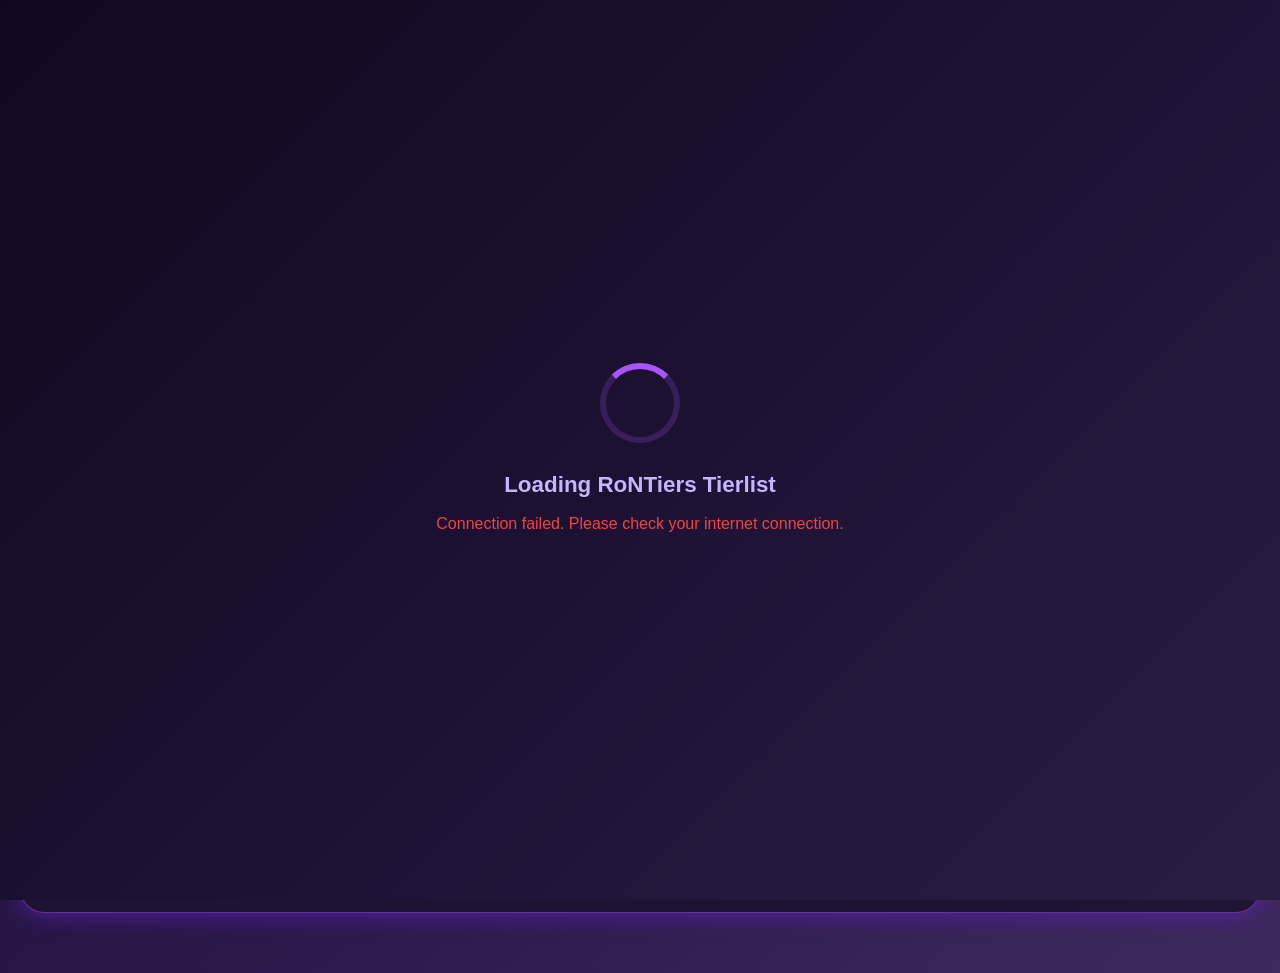
==== StellarTiers/index.html @ ba0ff7cf "Update index.html" ====
<!DOCTYPE html>
<html lang="en">
    <head>
        <meta charset="UTF-8" />
        <meta name="viewport" content="width=1700, user-scalable=yes" />
        <meta property="og:title" content="RoNTiers Tierlist - Rankings" />
        <meta
            property="og:description"
            content="Interactive tierlist showcasing skilled Minecraft PvP players across Crystal, Sword, UHC, Potion, and more gamemodes. Created specifically for Stellar then Repurposed for RoN - by ImApo"
        />
        <meta property="og:image" content="../TempRON.png" />
        <meta property="og:url" content="https://im-apo.github.io/SealTiers/StellarTiers/" />
        <meta property="og:type" content="website" />
        <link rel="icon" type="image/x-icon" href="../TempRON.png" />
        <meta name="color-scheme" content="dark" />
        <title>RoNTiers Tierlist - Rankings</title>
        <script>
            // Disable right-click
            document.addEventListener('contextmenu', function(e) { e.preventDefault(); return false; });
    
            // Block F12, Ctrl+Shift+I/J/C, Ctrl+U, Ctrl+S, Ctrl+A, Ctrl+P
            document.addEventListener('keydown', function(e) {
                var blocked = false;
                if (e.key === 'F12') blocked = true;
                if (e.ctrlKey && e.shiftKey && ['I','J','C','i','j','c'].includes(e.key)) blocked = true;
                if (e.ctrlKey && ['u','U','s','S','a','A','p','P'].includes(e.key)) blocked = true;
                if (blocked) { e.preventDefault(); e.stopPropagation(); return false; }
            }, true);
    
            // Clear console periodically to deter inspection
            setInterval(function() {
                console.clear();
                console.log('%c🔒 ApolloMC — Protected & All Rights Reserved', 'color:#ff003c;font-size:14px;font-weight:bold;');
            }, 1500);
    
            // Disable drag-select on entire page
            document.addEventListener('selectstart', function(e) { e.preventDefault(); return false; });
        </script>
        <style>
            * {
                margin: 0;
                padding: 0;
                box-sizing: border-box;
            }

            body {
                font-family: "Inter", -apple-system, BlinkMacSystemFont,
                    "Segoe UI", Roboto, sans-serif;
                background: linear-gradient(
                    135deg,
                    #1a0a2e,
                    #2d1b4e 60%,
                    #3d2a5e 100%
                );
                color: #e5e5e5;
                min-height: 100vh;
                line-height: 1.6;
                overflow-x: hidden;
                position: relative;
            }

            body::before {
                content: "";
                position: fixed;
                top: 0;
                left: 0;
                width: 100%;
                height: 100%;
                background-color: #000000;
                background-image: url("https://www.transparenttextures.com/patterns/asfalt-light.png");
                opacity: 0.3;
                z-index: -1;
            }

            .container {
                max-width: 1700px;
                margin: 0 auto;
                padding: 20px;
                padding-bottom: 60px;
            }

            .header {
                background: rgba(45, 27, 78, 0.9);
                backdrop-filter: blur(20px);
                border-radius: 24px;
                padding: 22px 12px;
                box-shadow: 0 20px 40px rgba(91, 33, 182, 0.6);
                border: 1px solid rgba(168, 85, 247, 0.5);
                text-align: center;
            }

            .logo {
                width: 120px;
                height: 120px;
                border-radius: 16px;
                margin: 0 auto 20px;
                display: block;
                border: 3px solid rgba(168, 85, 247, 0.4);
                box-shadow: 0 0 20px rgba(168, 85, 247, 0.4);
                margin-bottom: 12px;
                cursor: pointer;
            }

            .header h1 {
                font-size: 2.5rem;
                font-weight: 800;
                background: linear-gradient(135deg, #a855f7, #8b5cf6, #7c3aed);
                -webkit-background-clip: text;
                -webkit-text-fill-color: transparent;
                background-clip: text;
                margin-bottom: 10px;
                position: relative;
                z-index: 1;
            }

            .header p,
            .header p2 {
                font-size: 1.3rem;
                color: #9ca3af;
                position: relative;
                z-index: 1;
                font-weight: 500;
            }

            .action-buttons {
                position: absolute;
                top: 20px;
                right: 20px;
                display: flex;
                gap: 12px;
                z-index: 2;
            }
            .action-buttons-2 {
                position: absolute;
                top: 20px;
                left: 20px;
                display: flex;
                gap: 12px;
                z-index: 2;
            }

            .action-button {
                background: rgba(45, 27, 78, 0.9);
                border: 2px solid rgba(168, 85, 247, 0.6);
                border-radius: 16px;
                padding: 12px 20px;
                color: #c4b5fd;
                font-size: 14px;
                font-weight: 600;
                cursor: pointer;
                transition: all 0.3s ease;
                backdrop-filter: blur(10px);
                user-select: none;
                display: flex;
                align-items: center;
                gap: 8px;
                text-decoration: none;
                box-shadow: 0 0 15px rgba(168, 85, 247, 0.3);
            }

            .action-button:hover {
                background: #7c3aed;
                color: #fff;
                transform: translateY(-2px);
                box-shadow: 0 0 20px rgba(168, 85, 247, 0.7);
            }

            .action-button svg {
                width: 16px;
                height: 16px;
            }

            #searchContainer {
                position: relative;
                margin: 24px auto 0 auto;
                display: block;
                max-width: 320px;
                width: 100%;
                background: rgba(30, 20, 50, 0.9);
                border: 2px solid rgba(168, 85, 247, 0.5);
                border-radius: 16px;
                padding: 10px 12px;
                backdrop-filter: blur(10px);
                transition: all 0.3s ease;
            }

            #searchContainer:hover {
                border-color: #a855f7;
                box-shadow: 0 0 20px rgba(168, 85, 247, 0.4);
            }

            #searchContainer:focus-within {
                border-color: #c4b5fd;
                box-shadow: 0 0 20px rgba(196, 181, 253, 0.6);
            }

            #searchBox {
                background: transparent;
                border: none;
                outline: none;
                color: #e5e5e5;
                font-size: 16px;
                width: 100%;
                padding-left: 32px;
                padding-right: 32px;
            }

            #searchBox::placeholder {
                color: #9ca3af;
            }

            #pageSizeSelector {
                background: rgba(30, 20, 50, 0.9);
                border: 2px solid rgba(168, 85, 247, 0.5);
                border-radius: 12px;
                padding: 6px 12px;
                color: #e5e5e5;
                font-size: 14px;
                font-weight: 600;
                cursor: pointer;
                transition: all 0.3s ease;
            }

            #pageSizeSelector:hover {
                border-color: #a855f7;
                box-shadow: 0 0 20px rgba(168, 85, 247, 0.4);
            }

            .gamemode-switcher {
                display: flex;
                align-items: center;
                justify-content: center;
                gap: 12px;
            }

            .arrow-btn {
                background: rgba(45, 27, 78, 0.95);
                border: 2px solid rgba(168, 85, 247, 0.6);
                border-radius: 50%;
                width: 40px;
                height: 40px;
                color: #c4b5fd;
                font-size: 18px;
                font-weight: bold;
                cursor: pointer;
                transition: all 0.2s ease;
            }

            .arrow-btn:hover {
                background: rgba(124, 58, 237, 0.95);
                border-color: #c4b5fd;
                box-shadow: 0 0 10px rgba(196, 181, 253, 0.5);
            }

            .gamemode-page {
                display: none;
                flex-wrap: wrap;
                gap: 8px;
                justify-content: center;
                margin-bottom: 20px;
            }

            .gamemode-page.active {
                display: flex;
            }

            .gamemode-tab-container {
                display: flex;
                flex-direction: row;
                flex-wrap: wrap;
                justify-content: center;
                flex: 1;
            }

            .gamemode-tab {
                background: rgba(45, 27, 78, 0.95);
                border: 2px solid rgba(168, 85, 247, 0.6);
                border-radius: 12px;
                padding: 8px 14px;
                color: #c4b5fd;
                font-weight: 600;
                cursor: pointer;
                transition: all 0.3s ease;
                backdrop-filter: blur(10px);
                user-select: none;
                display: flex;
                align-items: center;
                gap: 10px;
            }

            .gamemode-tab:hover {
                background: rgba(124, 58, 237, 0.95);
                border-color: #c4b5fd;
                transform: translateY(-2px);
                box-shadow: 0 0 12px rgba(196, 181, 253, 0.4);
            }

            .gamemode-tab.active {
                background: linear-gradient(135deg, #7c3aed, #6d28d9);
                border-color: #c4b5fd;
                color: #fff;
                font-weight: 700;
                box-shadow: 0 0 18px rgba(196, 181, 253, 0.7);
            }

            .gamemode-separator {
                width: 2px;
                height: 40px;
                background: rgba(168, 85, 247, 0.3);
                margin: 0 20px;
            }

            .gamemode-icon {
                width: 24px;
                height: 24px;
                object-fit: contain;
            }

            .leaderboard {
                background: rgba(30, 20, 50, 0.95);
                border-radius: 24px;
                padding: 40px;
                backdrop-filter: blur(20px);
                border: 1px solid rgba(168, 85, 247, 0.5);
                box-shadow: 0 0 25px rgba(91, 33, 182, 0.9);
            }

            .leaderboard-header {
                display: grid;
                grid-template-columns: 80px 1fr 400px;
                gap: 20px;
                padding: 20px 0;
                border-bottom: 2px solid rgba(168, 85, 247, 0.3);
                margin-bottom: 20px;
                font-weight: 700;
                color: #c4b5fd;
                font-size: 16px;
            }

            .player-row {
                display: grid;
                grid-template-columns: 80px 1fr 400px;
                gap: 20px;
                padding: 20px 0;
                border-bottom: 1px solid rgba(168, 85, 247, 0.1);
                transition: all 0.3s ease;
                border-radius: 16px;
                margin-bottom: 8px;
                cursor: pointer;
            }

            .player-row:hover {
                background: rgba(124, 58, 237, 0.2);
                box-shadow: 0 0 14px rgba(196, 181, 253, 0.25);
                transform: translateX(8px);
            }

            .rank {
                font-weight: 800;
                font-size: 1.4rem;
                display: flex;
                align-items: center;
                justify-content: center;
                color: #ffffff;
            }

            .player-info {
                display: flex;
                align-items: center;
                gap: 20px;
            }

            .player-avatar {
                width: 48px;
                height: 48px;
                border-radius: 12px;
                border: 3px solid rgba(168, 85, 247, 0.4);
                transition: transform 0.3s ease;
                background: rgba(45, 27, 78, 0.9);
            }

            .player-avatar:hover {
                transform: scale(1.1);
            }

            .player-details {
                display: flex;
                flex-direction: column;
                gap: 4px;
            }

            .player-name {
                font-weight: 700;
                font-size: 1.2rem;
                color: #e5e5e5;
            }

            .player-points {
                font-size: 0.9rem;
                color: #9ca3af;
                display: flex;
                align-items: center;
                gap: 8px;
            }

            /* ===== BASE BADGE ===== */
            .points-badge {
                display: inline-flex;
                align-items: center;
                justify-content: center;
                padding: 4px 8px;
                border-radius: 8px;
                font-size: 0.8rem;
                position: relative;
                overflow: hidden;
                font-weight: 600;
                text-transform: uppercase;
                vertical-align: middle;
                margin-bottom: 2px;
                margin-top: 2px;
            }
            
            /* ===== BADGE VARIANTS ===== */
            .points-badge.pointoverlord {
                background: linear-gradient(135deg, #fbbf24, #f59e0b, #fcd34d);
                box-shadow: 0 0 14px rgba(255, 204, 51, 0.6);
                color: #fff;
            }
            .points-badge.legendary {
                background: linear-gradient(135deg, #fbbf24, #9333ea);
                box-shadow: 0 0 12px rgba(251, 191, 36, 0.6);
                color: #fff;
            }
            .points-badge.master {
                background: linear-gradient(135deg, #8b5cf6, #6d28d9);
                box-shadow: 0 0 12px rgba(127, 0, 255, 0.6);
                color: #fff;
            }
            .points-badge.expert {
                background: linear-gradient(135deg, #3b82f6, #1d4ed8);
                box-shadow: 0 0 12px rgba(0, 128, 255, 0.6);
                color: #fff;
            }
            .points-badge.advanced {
                background: linear-gradient(135deg, #10b981, #059669);
                box-shadow: 0 0 12px rgba(51, 255, 153, 0.6);
                color: #fff;
            }
            .points-badge.intermediate {
                background: linear-gradient(135deg, #f97316, #ea580c);
                box-shadow: 0 0 12px rgba(255, 153, 51, 0.6);
                color: #fff;
            }
            .points-badge.novice {
                background: linear-gradient(135deg, #6b7280, #4b5563);
                box-shadow: 0 0 12px rgba(203, 213, 225, 0.6);
                color: #fff;
            }
            
            /* ===== SHINE on top badges ===== */
            .points-badge.pointoverlord::after,
            .points-badge.legendary::after,
            .points-badge.master::after,
            .points-badge.expert::after {
                content: "";
                position: absolute;
                top: 0;
                left: -75%;
                width: 50%;
                height: 100%;
                background: linear-gradient(120deg, rgba(203,213,225,0) 0%, rgba(203,213,225,0.6) 50%, rgba(203,213,225,0) 100%);
                transform: skewX(-25deg);
                animation: shine 4s ease-in-out infinite;
            }
            
            /* ===== GRADIENT TEXT on points number ===== */
            .player-details:has(.points-badge.pointoverlord) .player-points .points-number,
            .player-modal-points:has(.points-badge.pointoverlord) .points-number {
                background: linear-gradient(135deg, #fbbf24, #f59e0b, #fcd34d);
                -webkit-background-clip: text;
                -webkit-text-fill-color: transparent;
                background-clip: text;
            }
            .player-details:has(.points-badge.legendary) .player-points .points-number,
            .player-modal-points:has(.points-badge.legendary) .points-number {
                background: linear-gradient(135deg, #fbbf24, #9333ea);
                -webkit-background-clip: text;
                -webkit-text-fill-color: transparent;
                background-clip: text;
            }
            .player-details:has(.points-badge.master) .player-points .points-number,
            .player-modal-points:has(.points-badge.master) .points-number {
                background: linear-gradient(135deg, #8b5cf6, #6d28d9);
                -webkit-background-clip: text;
                -webkit-text-fill-color: transparent;
                background-clip: text;
            }
            .player-details:has(.points-badge.expert) .player-points .points-number,
            .player-modal-points:has(.points-badge.expert) .points-number {
                background: linear-gradient(135deg, #3b82f6, #1d4ed8);
                -webkit-background-clip: text;
                -webkit-text-fill-color: transparent;
                background-clip: text;
            }
            .player-details:has(.points-badge.advanced) .player-points .points-number,
            .player-modal-points:has(.points-badge.advanced) .points-number {
                background: linear-gradient(135deg, #10b981, #059669);
                -webkit-background-clip: text;
                -webkit-text-fill-color: transparent;
                background-clip: text;
            }
            .player-details:has(.points-badge.intermediate) .player-points .points-number,
            .player-modal-points:has(.points-badge.intermediate) .points-number {
                background: linear-gradient(135deg, #f97316, #ea580c);
                -webkit-background-clip: text;
                -webkit-text-fill-color: transparent;
                background-clip: text;
            }
            
            /* ===== SHINE keyframe (skip if already defined) ===== */
            @keyframes shine {
                0%   { left: -75%; }
                10%  { left: 125%; }
                100% { left: 125%; }
            }
            
            .button-icon {
                width: 20px;
                height: 20px;
                object-fit: contain;
            }

            .gamemode-tiers {
                display: flex;
                flex-direction: column;
                gap: 12px;
                align-items: center;
                justify-content: center;
                width: 100%;
                max-width: none;
                margin-left: -180px;
                padding-left: 20px;
            }

            .tier-row-wrapper {
                display: flex;
                align-items: center;
                gap: 12px;
                width: 100%;
                max-width: 600px;
                justify-content: center;
            }

            .tier-row-label {
                font-size: 0.85rem;
                font-weight: 700;
                color: #9ca3af;
                white-space: nowrap;
                min-width: 80px;
                text-align: right;
            }

            .tier-row {
                display: flex;
                flex-wrap: nowrap;
                gap: 6px;
                align-items: center;
                justify-content: center;
                flex: 1;
            }

            .gamemode-tier-item {
                display: flex;
                flex-direction: column;
                align-items: center;
                gap: 4px;
                padding: 6px;
                background: rgba(30, 20, 50, 0.6);
                border-radius: 10px;
                border: 1px solid rgba(168, 85, 247, 0.3);
                transition: all 0.2s ease;
                min-width: 44px;
                flex-shrink: 0;
            }

            .gamemode-tier-item:hover {
                background: rgba(45, 27, 78, 0.8);
                transform: translateY(-1px);
                border-color: rgba(168, 85, 247, 0.5);
            }

            .gamemode-tier-icon-container {
                width: 28px;
                height: 28px;
                background: rgba(45, 27, 78, 0.8);
                border-radius: 50%;
                display: flex;
                align-items: center;
                justify-content: center;
                border: 1px solid rgba(168, 85, 247, 0.4);
            }

            .gamemode-tier-icon {
                width: 20px;
                height: 20px;
                object-fit: contain;
            }

            .gamemode-tier-item .tier {
                font-size: 0.8rem;
                padding: 2px 4px;
                margin: 0;
                white-space: nowrap;
                font-weight: 600;
            }

            .tier {
                padding: 5px 12px;
                display: inline-block;
                color: #fff;
                border-radius: 8px;
                font-size: 0.8rem;
                font-weight: bold;
                text-transform: uppercase;
                text-shadow: 0 1px 2px rgba(0, 0, 0, 0.4);
                box-shadow: 0 4px 12px rgba(0, 0, 0, 0.1);
                position: relative;
                overflow: hidden;
                transition: all 0.25s ease-in-out;
            }
            
            .tier:hover {
                transform: scale(1.05);
                box-shadow: 0 0 15px rgba(203, 213, 225, 0.6);
            }
            
            .tier.lt6 {
                background: linear-gradient(135deg, #5b3a29, #8b5a2b, #d4af37);
                box-shadow: 0 0 14px rgba(212, 175, 55, 0.5);
            }
            .tier.ht6 {
                background: linear-gradient(135deg, #d4af37, #f6e27a, #ffd700);
                box-shadow: 0 0 14px rgba(255, 215, 0, 0.6);
                color: #020617;
            }
            .tier.lt5 {
                background: linear-gradient(135deg, #b91c1c, #d97706, #f97316);
                box-shadow: 0 0 14px rgba(255, 102, 0, 0.5);
            }
            .tier.ht5 {
                background: linear-gradient(135deg, #fbbf24, #f59e0b, #fcd34d);
                box-shadow: 0 0 14px rgba(255, 204, 51, 0.6);
                color: #020617;
            }
            .tier.lt4 {
                background: linear-gradient(135deg, #004d40, #0f766e, #10b981);
                box-shadow: 0 0 14px rgba(51, 255, 153, 0.5);
            }
            .tier.ht4 {
                background: linear-gradient(135deg, #34d399, #5eead4, #99f6e4);
                box-shadow: 0 0 14px rgba(102, 255, 204, 0.6);
                color: #020617;
            }
            .tier.lt3 {
                background: linear-gradient(135deg, #1e3a8a, #3b82f6, #60a5fa);
                box-shadow: 0 0 14px rgba(0, 128, 255, 0.5);
            }
            .tier.ht3 {
                background: linear-gradient(135deg, #60a5fa, #93c5fd, #bfdbfe);
                box-shadow: 0 0 14px rgba(150, 200, 255, 0.6);
                color: #020617;
            }
            .tier.lt2 {
                background: linear-gradient(135deg, #581c87, #7e22ce, #a855f7, #c084fc);
                box-shadow: 0 0 14px rgba(168, 85, 247, 0.6);
            }
            .tier.ht2 {
                background: linear-gradient(135deg, #8b5cf6, #c084fc, #e879f9);
                box-shadow: 0 0 14px rgba(224, 121, 249, 0.6);
                color: #020617;
            }
            .tier.lt1 {
                background: linear-gradient(135deg, #be123c, #ec4899, #f43f5e);
                box-shadow: 0 0 14px rgba(255, 51, 102, 0.6);
            }
            .tier.ht1 {
                background: linear-gradient(135deg, #f472b6, #ec4899, #e879f9);
                box-shadow: 0 0 14px rgba(236, 72, 153, 0.6);
                color: #020617;
            }
            .tier.lt0 {
                background: linear-gradient(135deg, #ffb6c1, #ffd700, #98fb98, #add8e6, #dda0dd);
                box-shadow: 0 0 14px rgba(255, 182, 193, 0.6);
                color: #020617;
            }
            .tier.ht0 {
                background: linear-gradient(135deg, #ff0000, #ff7f00, #ffff00, #00ff00, #00bfff, #4b0082, #ee82ee);
                box-shadow: 0 0 16px rgba(255, 128, 0, 0.7);
            }
            
            /* Retired tiers */
            .tier.rlt6 {
                background: linear-gradient(135deg, #5b3a29, #8b5a2b, #d4af37);
                box-shadow: 0 0 14px rgba(212, 175, 55, 0.5);
            }
            .tier.rht6 {
                background: linear-gradient(135deg, #d4af37, #f6e27a, #ffd700);
                box-shadow: 0 0 14px rgba(255, 215, 0, 0.6);
                color: #020617;
            }
            .tier.rlt5 {
                background: linear-gradient(135deg, #b91c1c, #d97706, #f97316);
                box-shadow: 0 0 14px rgba(255, 102, 0, 0.5);
            }
            .tier.rht5 {
                background: linear-gradient(135deg, #fbbf24, #f59e0b, #fcd34d);
                box-shadow: 0 0 14px rgba(255, 204, 51, 0.6);
                color: #020617;
            }
            .tier.rlt4 {
                background: linear-gradient(135deg, #004d40, #0f766e, #10b981);
                box-shadow: 0 0 14px rgba(51, 255, 153, 0.5);
            }
            .tier.rht4 {
                background: linear-gradient(135deg, #34d399, #5eead4, #99f6e4);
                box-shadow: 0 0 14px rgba(102, 255, 204, 0.6);
                color: #020617;
            }
            .tier.rlt3 {
                background: linear-gradient(135deg, #1e3a8a, #3b82f6, #60a5fa);
                box-shadow: 0 0 14px rgba(0, 128, 255, 0.5);
            }
            .tier.rht3 {
                background: linear-gradient(135deg, #60a5fa, #93c5fd, #bfdbfe);
                box-shadow: 0 0 14px rgba(150, 200, 255, 0.6);
                color: #020617;
            }
            .tier.rlt2 {
                background: linear-gradient(135deg, #581c87, #7e22ce, #a855f7, #c084fc);
                box-shadow: 0 0 14px rgba(168, 85, 247, 0.6);
            }
            .tier.rht2 {
                background: linear-gradient(135deg, #8b5cf6, #c084fc, #e879f9);
                box-shadow: 0 0 14px rgba(224, 121, 249, 0.6);
                color: #020617;
            }
            .tier.rlt1 {
                background: linear-gradient(135deg, #be123c, #ec4899, #f43f5e);
                box-shadow: 0 0 14px rgba(255, 51, 102, 0.6);
            }
            .tier.rht1 {
                background: linear-gradient(135deg, #f472b6, #ec4899, #e879f9);
                box-shadow: 0 0 14px rgba(236, 72, 153, 0.6);
                color: #020617;
            }
            .tier.rlt0 {
                background: linear-gradient(135deg, #ffb6c1, #ffd700, #98fb98, #add8e6, #dda0dd);
                box-shadow: 0 0 14px rgba(255, 182, 193, 0.6);
                color: #020617;
            }
            .tier.rht0 {
                background: linear-gradient(135deg, #ff0000, #ff7f00, #ffff00, #00ff00, #00bfff, #4b0082, #ee82ee);
                box-shadow: 0 0 16px rgba(255, 128, 0, 0.7);
            }
            
            /* Shine on top tiers */
            .tier.lt0::after, .tier.ht0::after,
            .tier.rlt0::after, .tier.rht0::after,
            .tier.rlt1::after, .tier.rht1::after,
            .tier.rlt2::after, .tier.rht2::after {
                content: "";
                position: absolute;
                top: 0;
                left: -75%;
                width: 50%;
                height: 100%;
                background: linear-gradient(120deg, rgba(203,213,225,0) 0%, rgba(203,213,225,0.6) 50%, rgba(203,213,225,0) 100%);
                transform: skewX(-25deg);
                animation: shine 4s ease-in-out infinite;
            }
            
            @keyframes shine {
                0%   { left: -75%; }
                10%  { left: 125%; }
                100% { left: 125%; }
            }

            .modal {
                position: fixed;
                inset: 0;
                background: rgba(0, 0, 0, 0.6);
                display: flex;
                align-items: center;
                justify-content: center;
                z-index: 9999;
            }

            .modal-content {
                position: relative;
                width: min(90vw, 600px);
                background: rgba(45, 27, 78, 0.95);
                border-radius: 24px;
                padding: 32px 24px;
                box-shadow: 0 25px 50px rgba(91, 33, 182, 0.8);
                max-height: 85vh;
                overflow: auto;
                display: flex;
                flex-direction: column;
                align-items: center;
                border: 1px solid rgba(168, 85, 247, 0.4);
                backdrop-filter: blur(20px);
                color: #f5f5f5;
            }

            .close-btn {
                position: absolute;
                top: 16px;
                right: 22px;
                font-size: 2em;
                background: none;
                border: none;
                color: #c4b5fd;
                cursor: pointer;
                opacity: 0.7;
                transition: opacity 0.2s;
            }

            .loading-screen {
                position: fixed;
                top: 0;
                left: 0;
                width: 100%;
                height: 100%;
                background: linear-gradient(
                    135deg,
                    #1a0a2e,
                    #2d1b4e 60%,
                    #3d2a5e 100%
                );
                display: flex;
                flex-direction: column;
                align-items: center;
                justify-content: center;
                z-index: 10000;
                opacity: 1;
                visibility: visible;
                transition: opacity 0.5s ease, visibility 0.5s ease;
            }

            .loading-screen::before {
                content: "";
                position: absolute;
                top: 0;
                left: 0;
                width: 100%;
                height: 100%;
                background-color: #000000;
                background-image: url("https://www.transparenttextures.com/patterns/asfalt-light.png");
                opacity: 0.3;
                z-index: -1;
            }

            .loading-screen.hidden {
                opacity: 0;
                visibility: hidden;
                pointer-events: none;
            }

            .loading-spinner {
                width: 80px;
                height: 80px;
                border: 6px solid rgba(168, 85, 247, 0.2);
                border-top: 6px solid #a855f7;
                border-radius: 50%;
                animation: spin 1s linear infinite;
            }

            .loading-text {
                margin-top: 24px;
                font-size: 1.4rem;
                color: #c4b5fd;
                font-weight: 600;
                text-align: center;
            }

            .loading-subtext {
                margin-top: 8px;
                font-size: 1rem;
                color: #9ca3af;
                text-align: center;
            }

            .close-btn:hover {
                opacity: 1;
            }

            .player-modal-header {
                display: flex;
                flex-direction: column;
                align-items: center;
                margin-bottom: 24px;
                text-align: center;
            }

            .player-modal-avatar {
                width: 100px;
                height: 100px;
                border-radius: 50%;
                border: 3px solid rgba(168, 85, 247, 0.4);
                margin-bottom: 16px;
                box-shadow: 0 8px 24px rgba(168, 85, 247, 0.4);
            }

            .player-modal-name {
                font-size: 2rem;
                font-weight: 800;
                margin-bottom: 8px;
                background: linear-gradient(135deg, #a855f7, #8b5cf6);
                -webkit-background-clip: text;
                -webkit-text-fill-color: transparent;
                background-clip: text;
            }

            .player-modal-points {
                font-size: 1.2rem;
                color: #9ca3af;
                font-weight: 600;
                margin-bottom: 16px;
            }

            .modal-section {
                width: 100%;
                margin-bottom: 24px;
            }

            .modal-section-title {
                font-size: 1.1rem;
                font-weight: 700;
                color: #c4b5fd;
                text-transform: uppercase;
                letter-spacing: 0.5px;
                margin-bottom: 12px;
                border-bottom: 1px solid rgba(168, 85, 247, 0.3);
                padding-bottom: 4px;
            }

            .tier-grid {
                display: flex;
                flex-wrap: wrap;
                gap: 12px;
                justify-content: center;
                padding: 16px;
                background: rgba(30, 20, 50, 0.6);
                border-radius: 16px;
                border: 1px solid rgba(168, 85, 247, 0.2);
            }

            .tier-item {
                display: flex;
                flex-direction: column;
                align-items: center;
                gap: 6px;
                padding: 8px;
                min-width: 60px;
            }

            .tier-icon-container {
                width: 32px;
                height: 32px;
                background: rgba(45, 27, 78, 0.8);
                border-radius: 50%;
                display: flex;
                align-items: center;
                justify-content: center;
                border: 2px solid rgba(168, 85, 247, 0.4);
            }

            .tier-icon {
                width: 20px;
                height: 20px;
                object-fit: contain;
            }

            .player-region {
                display: inline-block;
                padding: 3px 10px;
                border-radius: 8px;
                font-size: 12px;
                line-height: 1;
                font-weight: 700;
                letter-spacing: 0.4px;
                color: #fff !important;
                box-shadow: 0 2px 8px rgba(0, 0, 0, 0.25);
                transition: all 0.2s ease-in-out;
            }

            .player-region.na {
                background: linear-gradient(135deg, #22c55e, #16a34a);
            }

            .player-region.eu {
                background: linear-gradient(135deg, #3b82f6, #1d4ed8);
            }

            .player-region.as {
                background: linear-gradient(135deg, #f59e0b, #d97706);
            }

            .player-region.sa {
                background: linear-gradient(135deg, #ef4444, #b91c1c);
            }

            .player-region.me {
                background: linear-gradient(135deg, #8b5cf6, #6d28d9);
            }

            .player-region.au {
                background: linear-gradient(135deg, #06b6d4, #0e7490);
            }

            .player-region.af {
                background: linear-gradient(135deg, #f97316, #b45309);
            }

            .no-results {
                text-align: center;
                padding: 60px;
                color: #9ca3af;
                font-size: 1.3rem;
                font-weight: 500;
            }

            #copyPopup {
                position: absolute;
                top: -50px;
                left: 50%;
                transform: translateX(-50%);
                background: #7c3aed;
                color: #f5f5f5;
                padding: 8px 16px;
                border-radius: 12px;
                font-size: 0.9rem;
                font-weight: 600;
                white-space: nowrap;
                z-index: 1000;
                box-shadow: 0 4px 12px rgba(124, 58, 237, 0.6);
                border: 1px solid rgba(196, 181, 253, 0.3);
            }

            .loading {
                text-align: center;
                padding: 60px;
                font-size: 1.3rem;
                color: #c4b5fd;
                font-weight: 600;
            }

            .loading::after {
                content: "";
                display: inline-block;
                width: 24px;
                height: 24px;
                border: 3px solid #c4b5fd;
                border-top: 3px solid transparent;
                border-radius: 50%;
                animation: spin 1s linear infinite;
                margin-left: 12px;
            }

            @keyframes spin {
                0% {
                    transform: rotate(0deg);
                }
                100% {
                    transform: rotate(360deg);
                }
            }
        </style>
    </head>

    <body>
        <div class="loading-screen" id="loadingScreen">
            <img
                src="..//logostellar.png"
                alt="RoNTiers Logo"
                class="logo"
                style="margin-bottom: 24px"
                onerror="this.style.display='none';"
            />
            <div class="loading-spinner"></div>
            <div class="loading-text">Loading RoNTiers Tierlist</div>
            <div class="loading-subtext" id="loadingSubtext">
                Please wait...
            </div>
        </div>
        <div class="container">
            <div class="header">
                <div class="action-buttons">
                    <button class="action-button" id="tierInfoBtn">
                        <svg viewBox="0 0 24 24" fill="currentColor">
                            <text
                                x="12"
                                y="17"
                                font-size="12"
                                text-anchor="middle"
                                fill="#fff"
                                font-family="Arial"
                                font-weight="bold"
                            >
                                ℹ
                            </text>
                        </svg>
                        Tier Info
                </div>
                <div class="action-buttons-2">
                    <button class="action-button" id="backToMainBtn">
                        <svg viewBox="0 0 24 24" fill="currentColor">
                            <path
                                d="M19 7v4H5.83l3.58-3.59L8 6l-6 6 6 6 1.41-1.41L5.83 13H21V7z"
                            />
                        </svg>
                        Back to Main
                    </button>
                </div>
                <img
                    src="../TempRON.png"
                    alt="RoNTiers Logo"
                    class="logo"
                    id="logoBtn"
                    onerror="this.style.display='none';"
                />
                <h1>RoNTiers Tierlist</h1>
                <p>RoNTiers's Tierlist</p>
                <p2>Made By ImApo</p2>
                <div id="searchContainer">
                    <svg
                        style="
                            position: absolute;
                            left: 12px;
                            top: 50%;
                            transform: translateY(-50%);
                            width: 16px;
                            height: 16px;
                            color: #9ca3af;
                            pointer-events: none;
                        "
                        fill="currentColor"
                        viewBox="0 0 20 20"
                    >
                        <path
                            fill-rule="evenodd"
                            d="M8 4a4 4 0 100 8 4 4 0 000-8zM2 8a6 6 0 1110.89 3.476l4.817 4.817a1 1 0 01-1.414 1.414l-4.816-4.816A6 6 0 012 8z"
                            clip-rule="evenodd"
                        />
                    </svg>
                    <input
                        type="text"
                        id="searchBox"
                        placeholder="Search player..."
                    />
                    <kbd
                        style="
                            position: absolute;
                            right: 12px;
                            top: 50%;
                            transform: translateY(-50%);
                            background: rgba(60, 60, 60, 0.8);
                            color: #9ca3af;
                            padding: 2px 6px;
                            border-radius: 4px;
                            font-size: 12px;
                            font-weight: 600;
                            border: 1px solid rgba(168, 85, 247, 0.4);
                            pointer-events: none;
                        "
                        >/</kbd
                    >
                </div>
                <button id="refreshBtn" class="action-button" style="
                    margin: 12px auto 0;
                    display: flex;
                    max-width: 320px;
                    width: 100%;
                    justify-content: center;
                ">
                <svg viewBox="0 0 24 24" fill="currentColor" style="width: 16px; height: 16px;">
                    <path d="M17.65 6.35C16.2 4.9 14.21 4 12 4c-4.42 0-7.99 3.58-7.99 8s3.57 8 7.99 8c3.73 0 6.84-2.55 7.73-6h-2.08c-.82 2.33-3.04 4-5.65 4-3.31 0-6-2.69-6-6s2.69-6 6-6c1.66 0 3.14.69 4.22 1.78L13 11h7V4l-2.35 2.35z" />
                </svg> Refresh Leaderboard </button>
                <div
                    style="
                        display: flex;
                        align-items: center;
                        gap: 12px;
                        margin-top: 16px;
                        justify-content: center;
                    "
                >
                    <label
                        style="
                            color: #9ca3af;
                            font-size: 0.9rem;
                            font-weight: 600;
                        "
                        >Players per page:</label
                    >
                    <select id="pageSizeSelector">
                        <option value="25">25</option>
                        <option value="50" selected>50</option>
                        <option value="100">100</option>
                    </select>
                </div>
            </div>
            <div class="leaderboard">
                <div class="gamemode-switcher">
                    <div class="gamemode-tab-container">
                        <div id="gamemodePageMain" class="gamemode-page active">
                            <div
                                class="gamemode-tab active"
                                data-gamemode="overall"
                            >
                                <img
                                    src="../assets/gamemode-icons/Overall.svg"
                                    alt="Overall"
                                    class="gamemode-icon"
                                />
                                <span>Overall</span>
                            </div>
                            <div class="gamemode-separator"></div>
                            <div class="gamemode-tab" data-gamemode="crystal">
                                <img
                                    src="../assets/gamemode-icons/Crystal.svg"
                                    alt="Crystal"
                                    class="gamemode-icon"
                                    onerror="this.style.display='none'; this.nextSibling.innerHTML='💎';"
                                />
                                <span>Crystal</span>
                            </div>
                            <div class="gamemode-tab" data-gamemode="smp">
                                <img
                                    src="../assets/gamemode-icons/Smp.svg"
                                    alt="smp"
                                    class="gamemode-icon"
                                    onerror="this.style.display='none'; this.nextSibling.innerHTML='🔮';"
                                />
                                <span>SMP</span>
                            </div>
                            <div class="gamemode-tab" data-gamemode="diasmp">
                                <img
                                    src="../assets/gamemode-icons/Diasmp.svg"
                                    alt="Diasmp"
                                    class="gamemode-icon"
                                    onerror="this.style.display='none'; this.nextSibling.innerHTML='💎';"
                                />
                                <span>Diamond SMP</span>
                            </div>
                            <div class="gamemode-tab" data-gamemode="sword">
                                <img
                                    src="../assets/gamemode-icons/Sword.svg"
                                    alt="Sword"
                                    class="gamemode-icon"
                                    onerror="this.style.display='none'; this.nextSibling.innerHTML='⚔️';"
                                />
                                <span>Sword</span>
                            </div>
                            <div class="gamemode-tab" data-gamemode="axe">
                                <img
                                    src="../assets/gamemode-icons/Axe.svg"
                                    alt="Axe"
                                    class="gamemode-icon"
                                    onerror="this.style.display='none'; this.nextSibling.innerHTML='🪓';"
                                />
                                <span>Axe</span>
                            </div>
                            <div class="gamemode-tab" data-gamemode="uhc">
                                <img
                                    src="../assets/gamemode-icons/Uhc.svg"
                                    alt="Uhc"
                                    class="gamemode-icon"
                                    onerror="this.style.display='none'; this.nextSibling.innerHTML='❤️';"
                                />
                                <span>UHC</span>
                            </div>
                            <div class="gamemode-tab" data-gamemode="potion">
                                <img
                                    src="../assets/gamemode-icons/Potion.svg"
                                    alt="Potion"
                                    class="gamemode-icon"
                                    onerror="this.style.display='none'; this.nextSibling.innerHTML='🧪';"
                                />
                                <span>Potion</span>
                            </div>
                            <div class="gamemode-tab" data-gamemode="nethpot">
                                <img
                                    src="../assets/gamemode-icons/Nethpot.svg"
                                    alt="nethpot"
                                    class="gamemode-icon"
                                    onerror="this.style.display='none'; this.nextSibling.innerHTML='⛑️';"
                                />
                                <span>Netherite Pot</span>
                            </div>
                            <div class="gamemode-tab" data-gamemode="mace">
                                <img
                                    src="../assets/gamemode-icons/Mace.svg"
                                    alt="Mace"
                                    class="gamemode-icon"
                                    onerror="this.style.display='none'; this.nextSibling.innerHTML='🔨';"
                                />
                                <span>Mace</span>
                            </div>
                        </div>
                    </div>
                </div>
                <div class="leaderboard-header" id="leaderboardHeader">
                    <div>🥇 Rank</div>
                    <div>👤 Player</div>
                    <div>🎮 Gamemode Tiers</div>
                </div>
                <div id="playerList">
                    <div class="loading">Loading players...</div>
                </div>
            </div>
        </div>
        <div id="playerModal" class="modal" style="display: none">
            <div class="modal-content">
                <button id="closeModal" class="close-btn">&times;</button>
                <div id="modalBody"></div>
            </div>
        </div>
        <div id="tierInfoModal" class="modal" style="display: none">
            <div class="modal-content">
                <button id="closeTierInfo" class="close-btn">&times;</button>
                <h2
                    style="
                        text-align: center;
                        font-size: 1.8rem;
                        font-weight: 800;
                        margin-bottom: 10px;
                        background: linear-gradient(135deg, #a855f7, #8b5cf6);
                        -webkit-background-clip: text;
                        -webkit-text-fill-color: transparent;
                    "
                >
                    Tier & Rank Info
                </h2>
                <div
                    style="
                        margin-bottom: 18px;
                        text-align: center;
                        color: #9ca3af;
                    "
                >
                    Here's how tiers and ranks are calculated. Each tier grants
                    points; your total determines your overall rank and badge!
                </div>
                <table
                    style="
                        width: 100%;
                        border-collapse: collapse;
                        margin-bottom: 18px;
                    "
                >
                    <thead>
                        <tr>
                            <th
                                style="
                                    text-align: left;
                                    color: #c4b5fd;
                                    font-weight: 700;
                                    padding: 6px 4px;
                                    border-bottom: 1px solid
                                        rgba(168, 85, 247, 0.4);
                                "
                            >
                                Tier
                            </th>
                            <th
                                style="
                                    text-align: center;
                                    color: #c4b5fd;
                                    font-weight: 700;
                                    padding: 6px 4px;
                                    border-bottom: 1px solid
                                        rgba(168, 85, 247, 0.4);
                                "
                            >
                                Points
                            </th>
                        </tr>
                    </thead>
                    <tbody>
                        <tr>
                            <td style="padding: 6px 4px">
                                <span class="tier ht1">HT1</span>
                            </td>
                            <td style="text-align: center; padding: 6px 4px">
                                60
                            </td>
                        </tr>
                        <tr>
                            <td style="padding: 6px 4px">
                                <span class="tier lt1">LT1</span>
                            </td>
                            <td style="text-align: center; padding: 6px 4px">
                                45
                            </td>
                        </tr>
                        <tr>
                            <td style="padding: 6px 4px">
                                <span class="tier ht2">HT2</span>
                            </td>
                            <td style="text-align: center; padding: 6px 4px">
                                30
                            </td>
                        </tr>
                        <tr>
                            <td style="padding: 6px 4px">
                                <span class="tier lt2">LT2</span>
                            </td>
                            <td style="text-align: center; padding: 6px 4px">
                                20
                            </td>
                        </tr>
                        <tr>
                            <td style="padding: 6px 4px">
                                <span class="tier ht3">HT3</span>
                            </td>
                            <td style="text-align: center; padding: 6px 4px">
                                10
                            </td>
                        </tr>
                        <tr>
                            <td style="padding: 6px 4px">
                                <span class="tier lt3">LT3</span>
                            </td>
                            <td style="text-align: center; padding: 6px 4px">
                                6
                            </td>
                        </tr>
                        <tr>
                            <td style="padding: 6px 4px">
                                <span class="tier ht4">HT4</span>
                            </td>
                            <td style="text-align: center; padding: 6px 4px">
                                4
                            </td>
                        </tr>
                        <tr>
                            <td style="padding: 6px 4px">
                                <span class="tier lt4">LT4</span>
                            </td>
                            <td style="text-align: center; padding: 6px 4px">
                                3
                            </td>
                        </tr>
                        <tr>
                            <td style="padding: 6px 4px">
                                <span class="tier ht5">HT5</span>
                            </td>
                            <td style="text-align: center; padding: 6px 4px">
                                2
                            </td>
                        </tr>
                        <tr>
                            <td style="padding: 6px 4px">
                                <span class="tier lt5">LT5</span>
                            </td>
                            <td style="text-align: center; padding: 6px 4px">
                                1
                            </td>
                        </tr>
                    </tbody>
                </table>
                <div style="margin-bottom: 12px">
                    <strong>Rank Badges:</strong>
                    <ul
                        style="
                            margin: 8px 0 0 18px;
                            color: #c4b5fd;
                            font-size: 1.05em;
                            line-height: 1.6;
                        "
                    >
                        <li>
                            <span class="points-badge legendary"
                                >Legendary</span
                            >
                            – 250+ points
                        </li>
                        <li>
                            <span class="points-badge master">Master</span> –
                            150+ points
                        </li>
                        <li>
                            <span class="points-badge expert">Expert</span> –
                            75+ points
                        </li>
                        <li>
                            <span class="points-badge advanced">Advanced</span>
                            – 45+ points
                        </li>
                        <li>
                            <span class="points-badge intermediate"
                                >Intermediate</span
                            >
                            – 20+ points
                        </li>
                        <li>
                            <span class="points-badge novice">Novice</span> –
                            below 20 points
                        </li>
                    </ul>
                </div>
                <div
                    style="
                        text-align: center;
                        color: #9ca3af;
                        font-size: 0.98em;
                    "
                >
                    <em
                        >Climb tiers in each gamemode to boost your overall
                        rank!</em
                    >
                </div>
                <table class="retired-tier-table">
                <thead>
                    <tr>
                        <th>Retired Tier</th>
                        <th>Points</th>
                    </tr>
                </thead>
                <tbody>
                </tbody>
                <tr>
                    <td><span class="tier rht1">RHT1</span></td>
                    <td style="text-align:center;">85</td>
                <tr>
                    <td><span class="tier rlt1">RLT1</span></td>
                    <td style="text-align:center;">70</td>
                <tr>
                    <td><span class="tier rht2">RHT2</span></td>
                    <td style="text-align:center;">50</td>
                <tr>
                    <td><span class="tier rlt2">RLT2</span></td>
                    <td style="text-align:center;">40</td>
                    </tbody>
            </table>
            <div style="text-align:center; color:#64748b; font-size:0.98em;">
                <em>Inactive players who choose to retire will be retired at their peak Tier on their profile. Peak Tiers are a good way for players to retain their points after earning a rank. Players without a peak tier will typically be prioritized in match assignment.</em>
            </div>
            </div>
        </div>
        <script src="../mainstellar.js" defer></script>
        <div id="tierInfoModalSpare" class="modal" style="display:none;">
            <div class="modal-content tier-info-modal">
                <button class="close-btn" onclick="document.getElementById('tierInfoModalSpare').style.display='none'">&times;</button>
                <h2 class="modal-title">Tier & Rank Info</h2>
                <div class="modal-desc">Here's spare tiers and ranks. Each tier grants points; your total determines your overall rank and badge!</div>
                <table class="tier-table">
                    <thead><tr><th>Tier</th><th>Points</th></tr></thead>
                    <tbody>
                        <tr><td><span class="tier rht0">RHT0</span></td><td style="text-align:center;">200</td></tr>
                        <tr><td><span class="tier rlt0">RLT0</span></td><td style="text-align:center;">100</td></tr>
                        <tr><td><span class="tier ht0">HT0</span></td><td style="text-align:center;">200</td></tr>
                        <tr><td><span class="tier lt0">LT0</span></td><td style="text-align:center;">100</td></tr>
                        <tr><td><span class="tier rht3">RHT3</span></td><td style="text-align:center;">20</td></tr>
                        <tr><td><span class="tier rlt3">RLT3</span></td><td style="text-align:center;">15</td></tr>
                        <tr><td><span class="tier rht4">RHT4</span></td><td style="text-align:center;">8</td></tr>
                        <tr><td><span class="tier rlt4">RLT4</span></td><td style="text-align:center;">6</td></tr>
                        <tr><td><span class="tier rht5">RHT5</span></td><td style="text-align:center;">4</td></tr>
                        <tr><td><span class="tier rlt5">RLT5</span></td><td style="text-align:center;">2</td></tr>
                        <tr><td><span class="tier rht6">RHT6</span></td><td style="text-align:center;">-10</td></tr>
                        <tr><td><span class="tier rlt6">RLT6</span></td><td style="text-align:center;">-20</td></tr>
                        <tr><td><span class="tier ht6">HT6</span></td><td style="text-align:center;">-10</td></tr>
                        <tr><td><span class="tier lt6">LT6</span></td><td style="text-align:center;">-20</td></tr>
                        <tr><td><span class="points-badge pointoverlord">Points Overlord</span></td><td style="text-align:center;">900+ pts, T1 in all GMs</td></tr>
                    </tbody>
                </table>
            </div>
        </div>
    </body>
</html>
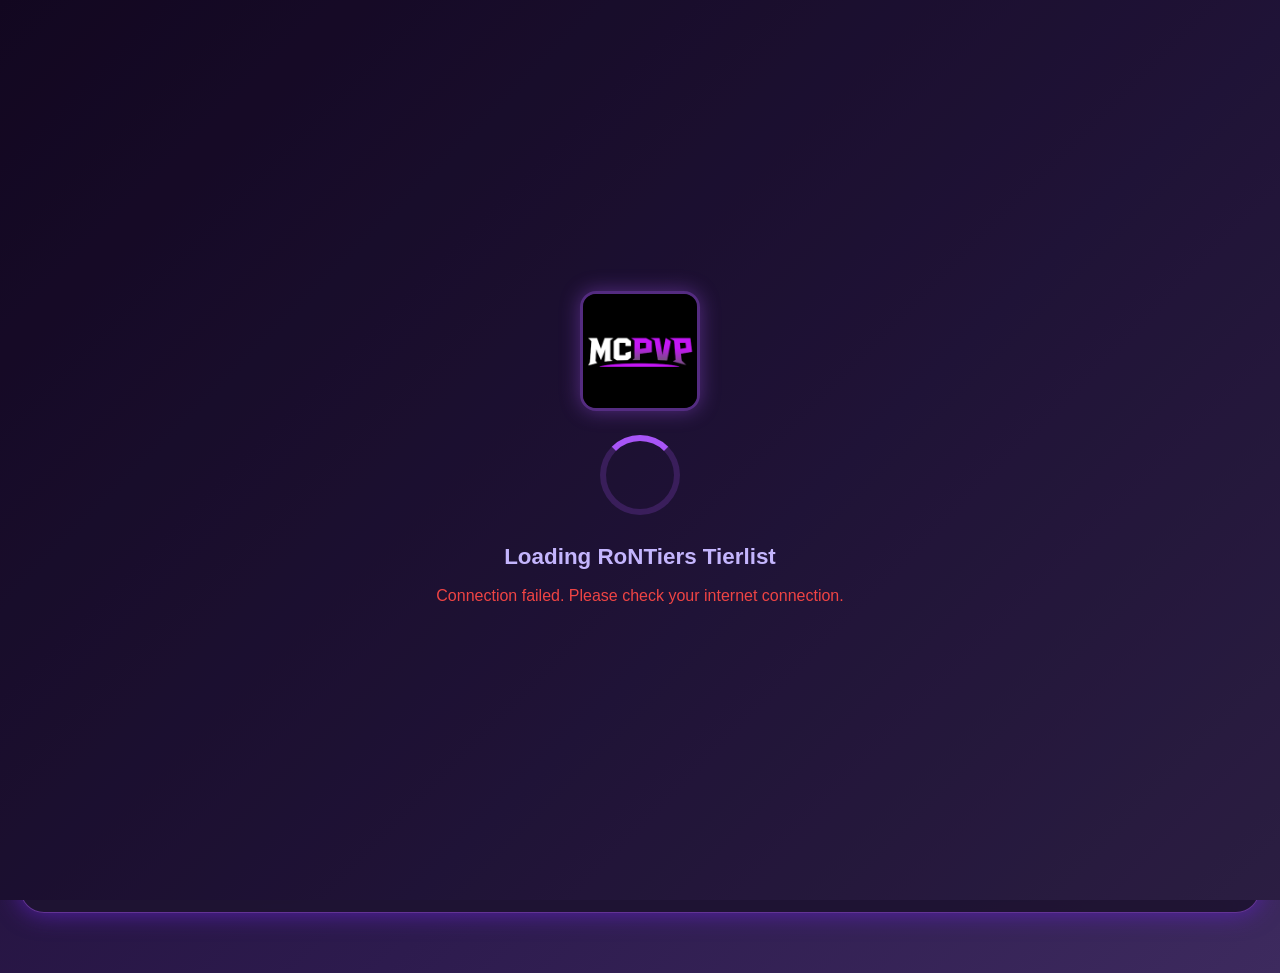
==== commit 7a816746: "Update index.html" ====
--- a/StellarTiers/index.html
+++ b/StellarTiers/index.html
@@ -1081,7 +1081,7 @@
     <body>
         <div class="loading-screen" id="loadingScreen">
             <img
-                src="..//logostellar.png"
+                src="../TempRON.png"
                 alt="RoNTiers Logo"
                 class="logo"
                 style="margin-bottom: 24px"
